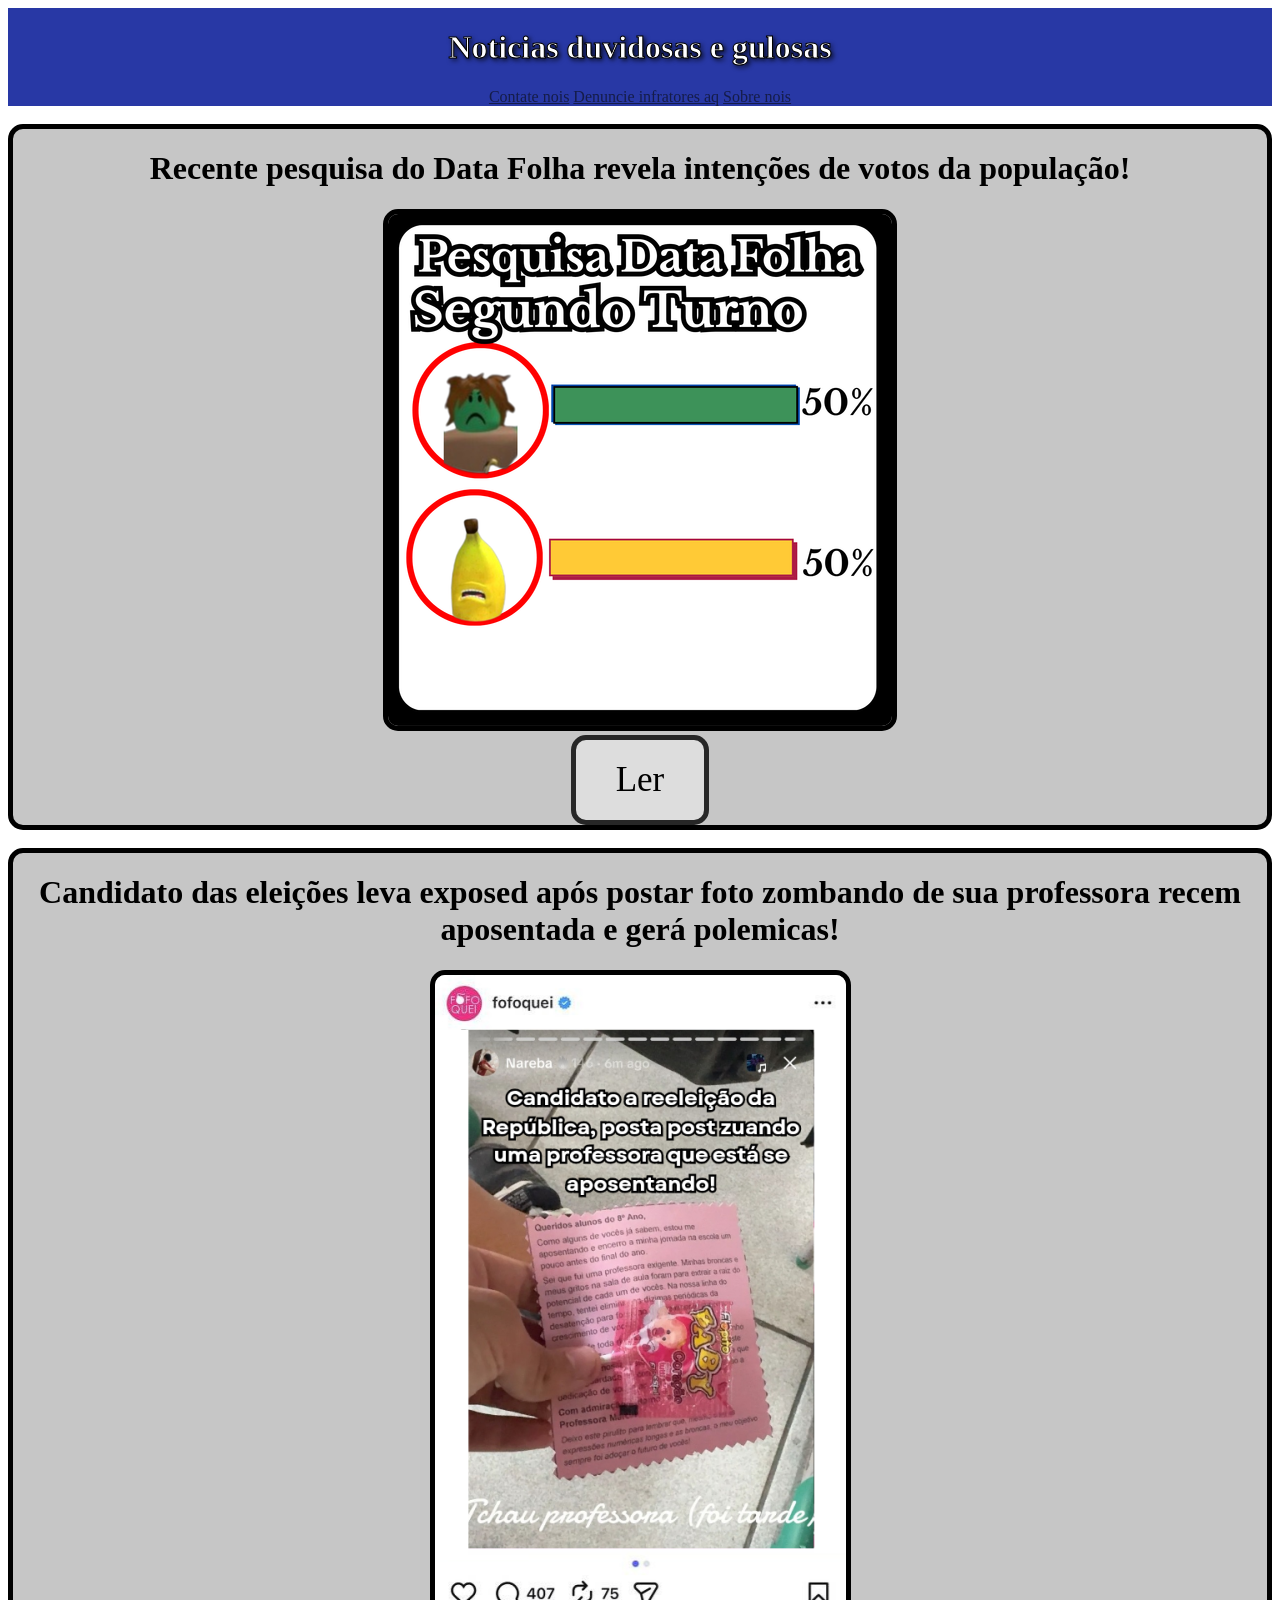
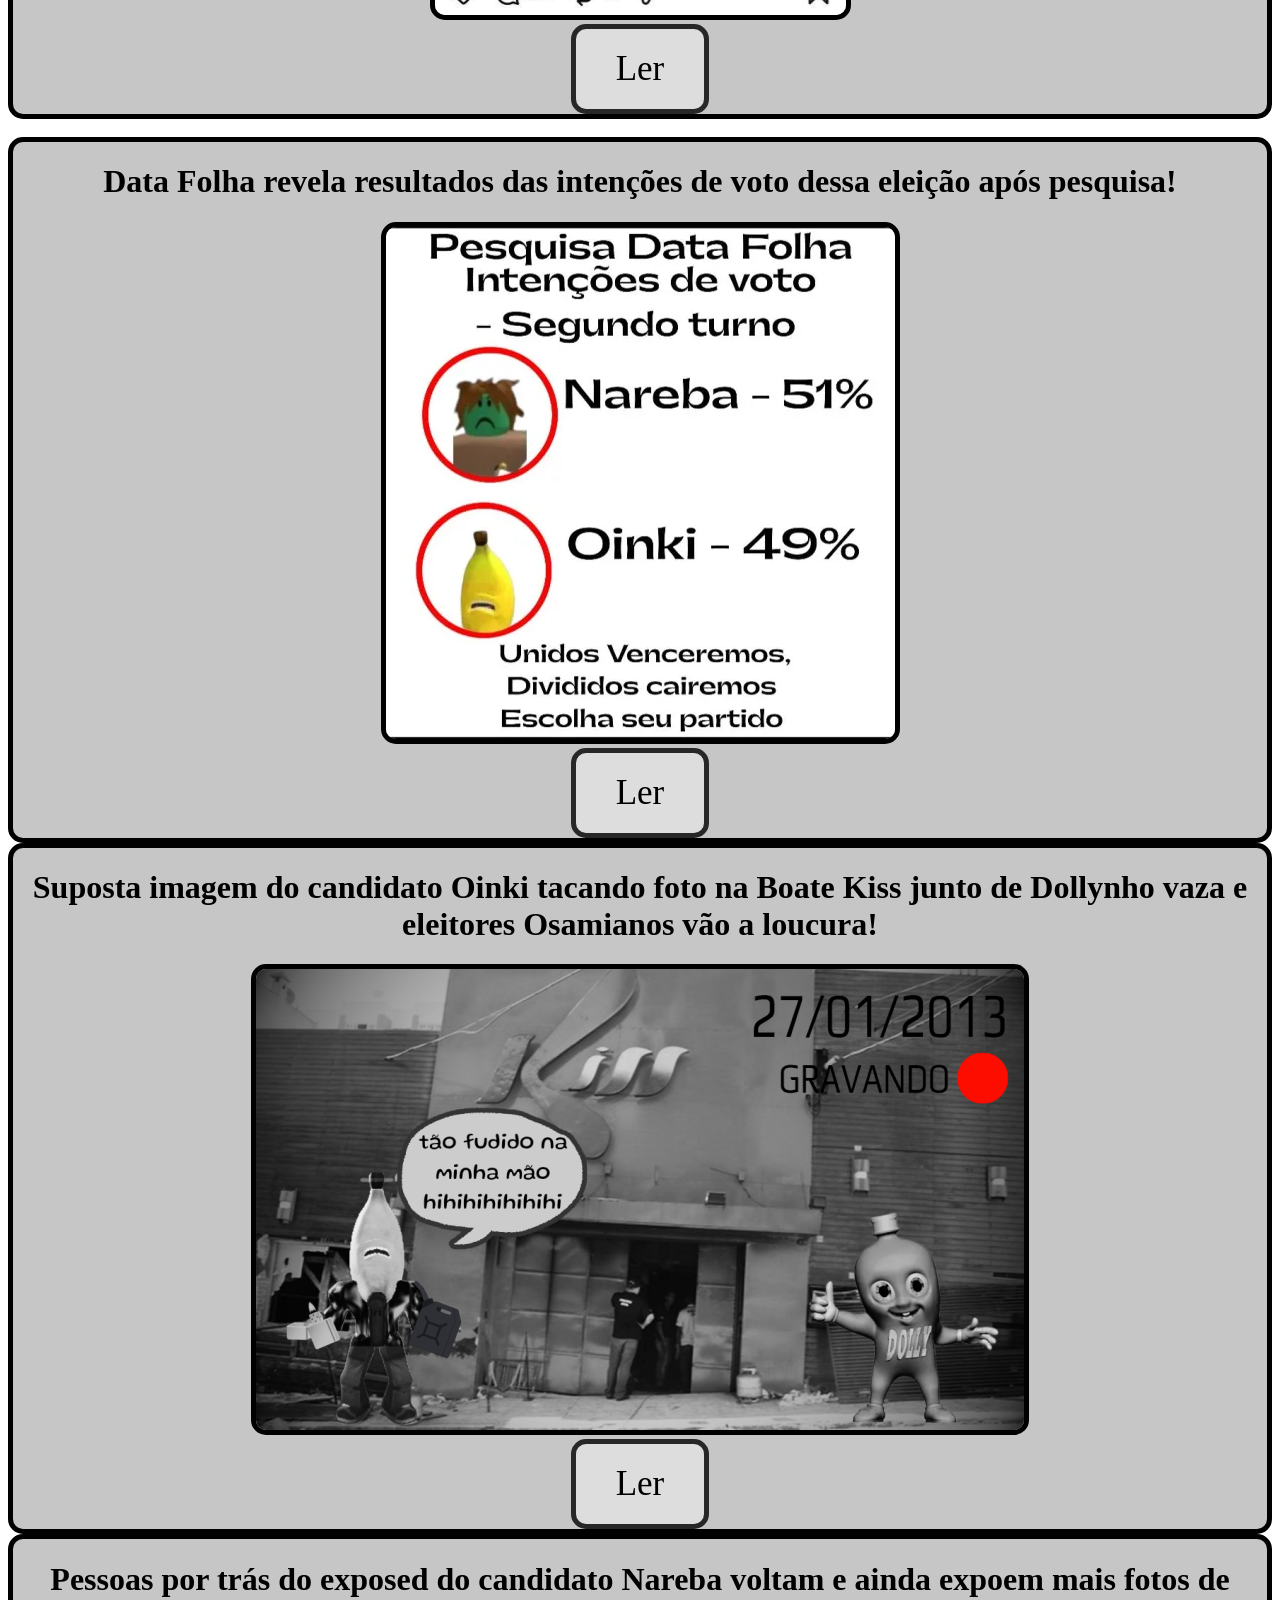
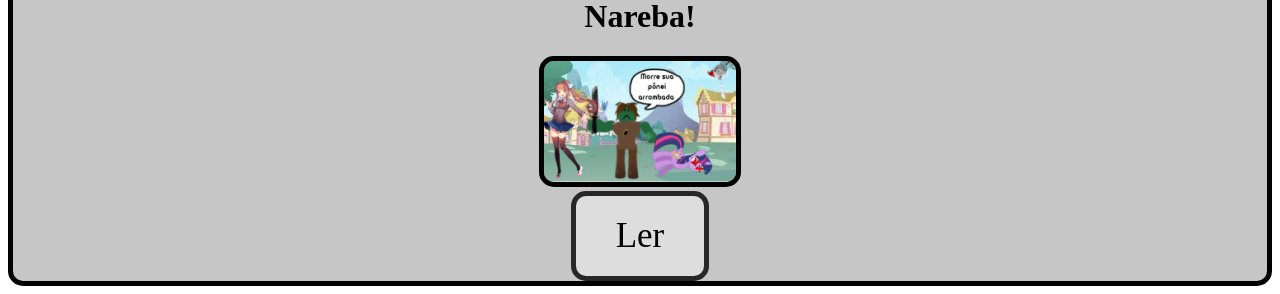
==== index.html @ 22bd2295 "Add files via upload" ====
<!DOCTYPE html>
<html lang="en">
<head>
    <meta charset="UTF-8">
    <meta name="viewport" content="width=device-width, initial-scale=1.0">
    <title>Data Folha</title>
    <link rel="Stylesheet" href="MainStyle.css">
</head>
<body>
    <header id="StartPageHeader">
        <h1 id="logo">Noticias duvidosas e gulosas</h1>
        <a href="Tezuei.html" class="link">Contate nois</a>
        <a href="Tezuei.html" class="link">Denuncie infratores aq</a>
        <a href="Tezuei.html" class="link">Sobre nois</a>
    </header>

    <br>
    <div class="Materia">
        <h1>Recente pesquisa do Data Folha revela intenções de votos da população!</h1>
        <img src="Noticia2.webp" class="MateriaImage">
        <br>
        <button class="MateriaButton" onclick="window.location.href='Materia1.html'">Ler</button>
    </div>

    <br>
    <div class="Materia">
        <h1>Candidato das eleições leva exposed após postar foto zombando de sua professora recem aposentada e gerá polemicas!</h1>
        <img src="Fofoca.webp" class="MateriaImage">
        <br>
        <button class="MateriaButton" onclick="window.location.href='Materia2.html'">Ler</button>
    </div>

    <br>
    <div class="Materia">
        <h1>Data Folha revela resultados das intenções de voto dessa eleição após pesquisa!</h1>
        <img src="Noticia1.webp" class="MateriaImage">
        <br>
        <button class="MateriaButton" onclick="window.location.href='Materia3.html'">Ler</button>
    </div>
    <div class="Materia">
        <h1>Suposta imagem do candidato Oinki tacando foto na Boate Kiss junto de Dollynho vaza e eleitores Osamianos vão a loucura!</h1>
        <img src="FofocaOinki.webp" class="MateriaImage">
        <br>
        <button class="MateriaButton" onclick="window.location.href='Materia4.html'">Ler</button>
    </div>
        <div class="Materia">
        <h1>Pessoas por trás do exposed do candidato Nareba voltam e ainda expoem mais fotos de Nareba!</h1>
        <img src="FofocaNareba2.webp" class="MateriaImage">
        <br>
        <button class="MateriaButton" onclick="window.location.href='Materia5.html'">Ler</button>
    </div>
</body>
</html>
---- MainStyle.css ----
#StartPageHeader{
    text-align: center;
    font-family:Georgia, 'Times New Roman', Times, serif;
    background-color: rgb(40, 56, 165);
    color: white;
    align-content: center;
    flex: content;
}

#logo{
    text-shadow: 2px 2px 5px black;
    -webkit-text-stroke: 1px black;
}

.link{
    color: rgb(21, 28, 73);
}

.link:hover{
    color: rgb(12, 16, 43);
}

#TeZuei{
    border: 5px solid black;
    border-radius: 25px;
}

#Paragraph{
    font-family:Georgia, 'Times New Roman', Times, serif;
}

#TeZueiBody{
    flex: content;
}

.Materia{
    text-align: center;
    font-family:Georgia, 'Times New Roman', Times, serif;
    border: 5px solid black;
    border-radius: 15px;
    background-color: rgb(198, 198, 198);
}

.MateriaImage{
    border: 5px solid black;
    border-radius: 15px;
    max-width: 100%;
    height: auto;
}

.MateriaButton{
    background-color: rgb(221, 221, 221);
    border: 5px solid rgb(39, 39, 39);
    border-radius: 15px;
    padding: 20px 40px;
    text-align: center;
    font-family:Georgia, 'Times New Roman', Times, serif;
    font-size: 35px;
}

.MateriaButton:hover{
    background-color: rgb(241, 241, 241);
    border: 5px solid rgb(65, 65, 65);
}

.MateriaButton:active{
    background-color: rgb(186, 186, 186);
    border: 5px solid rgb(20, 20, 20);
}
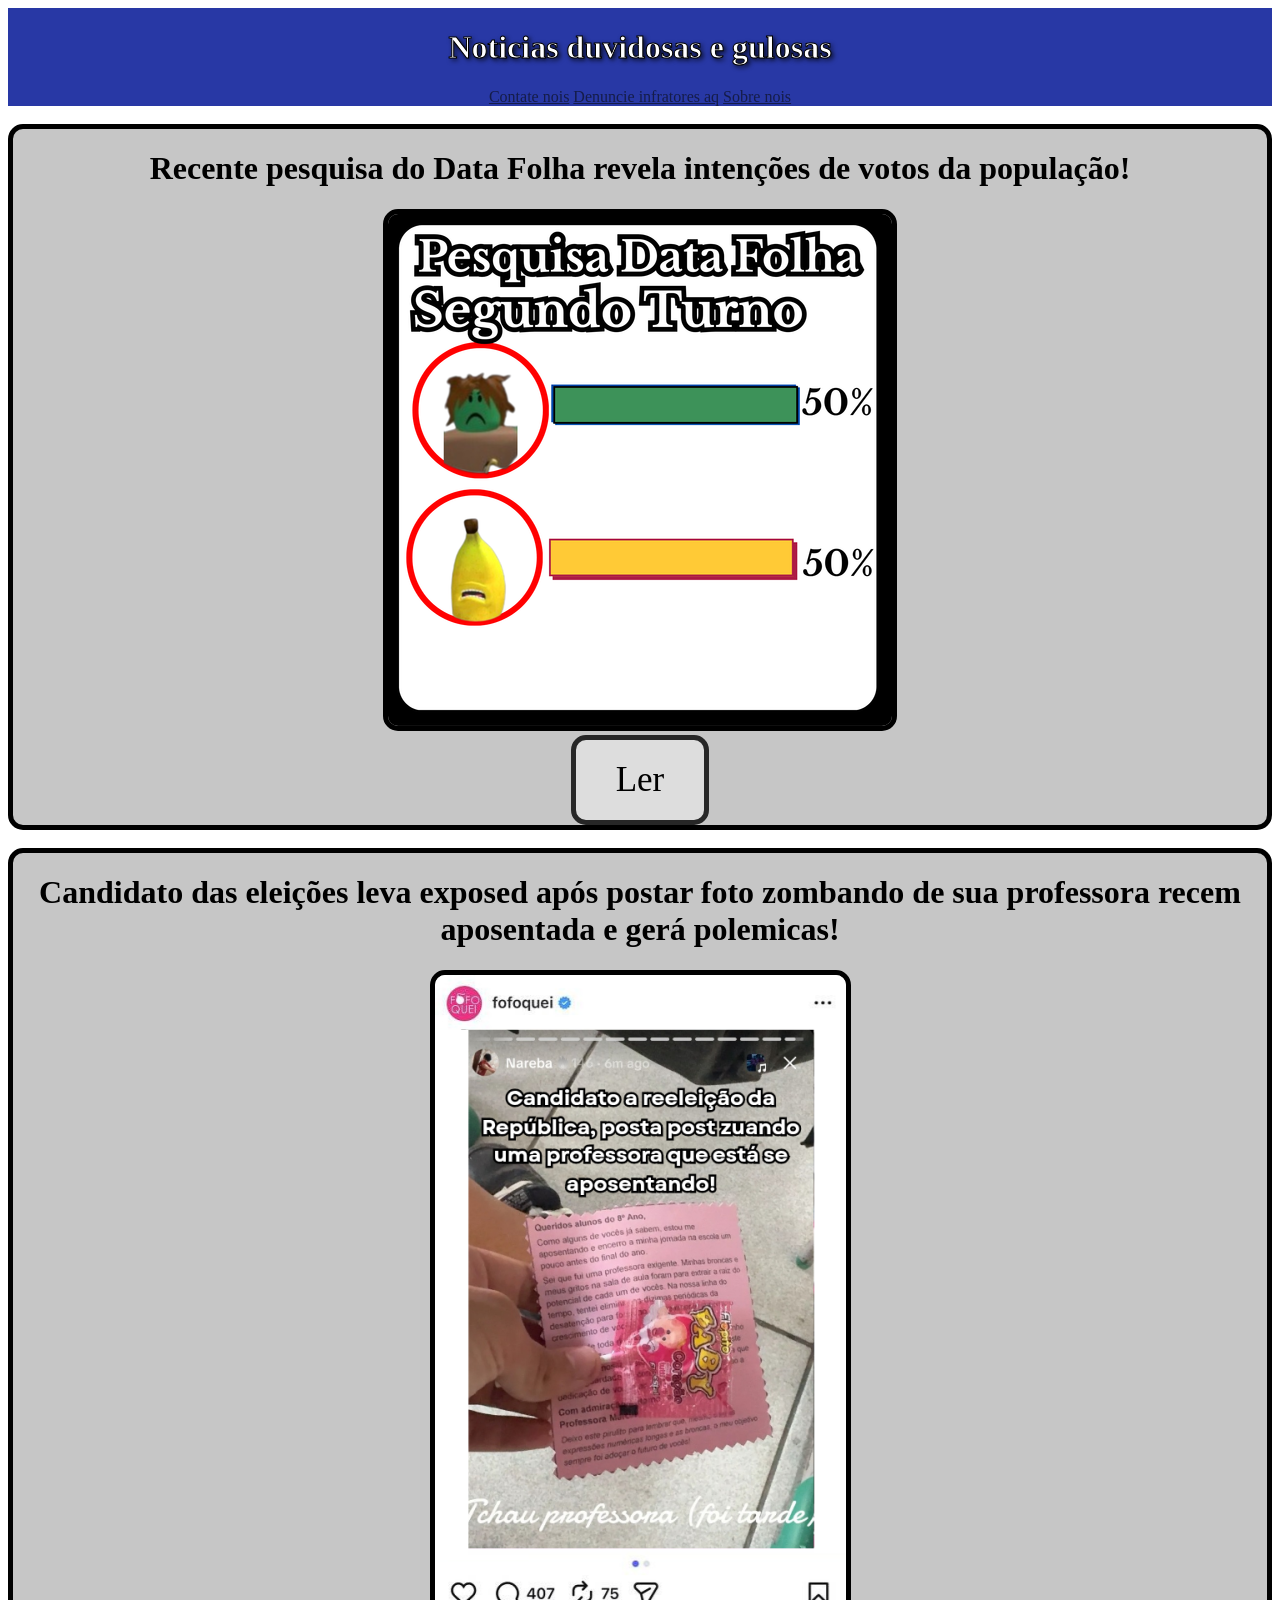
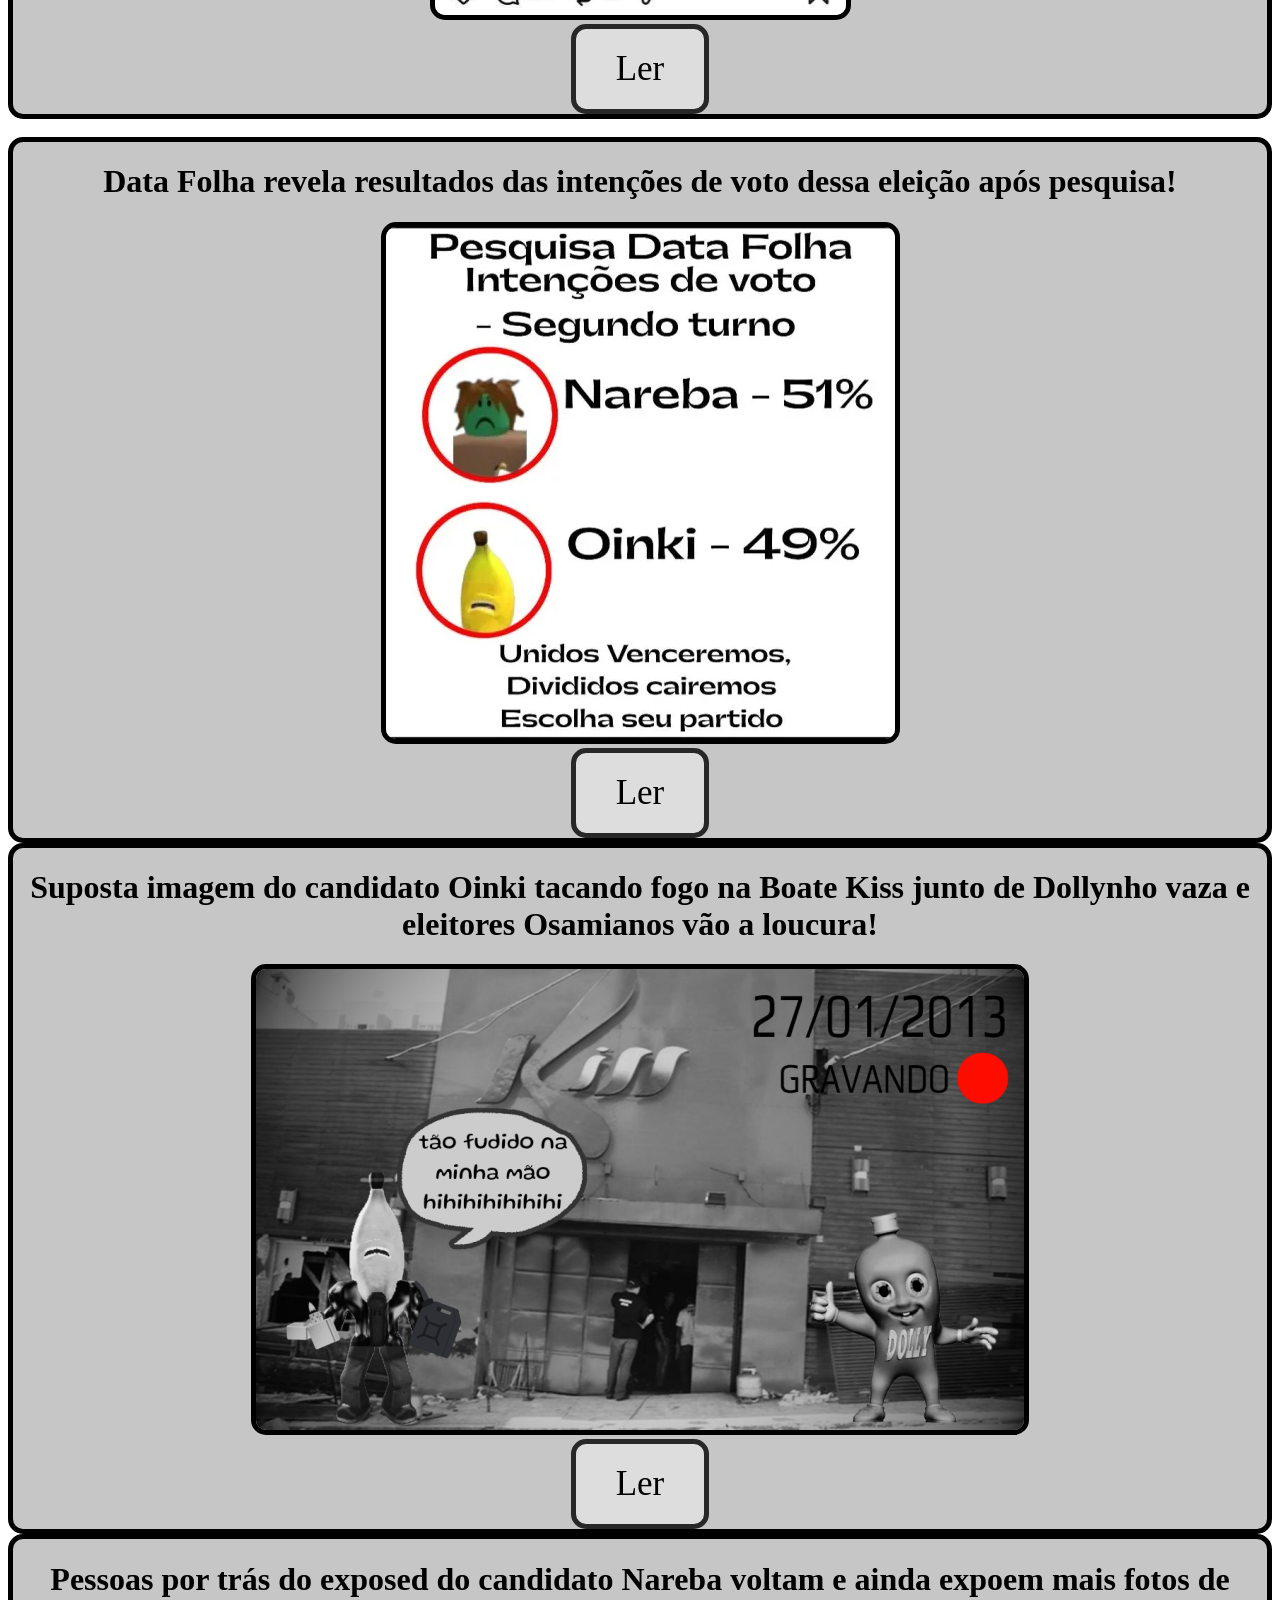
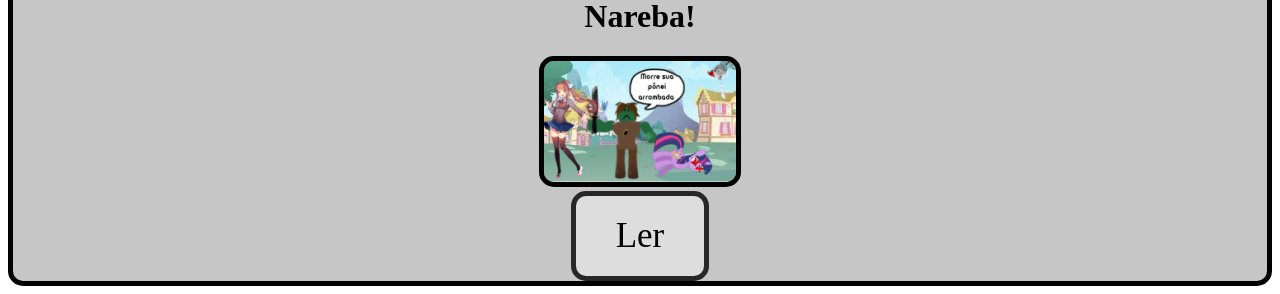
==== commit 2370c035: "Fix HTML encoding issues in index.html" ====
--- a/index.html
+++ b/index.html
@@ -38,7 +38,7 @@
         <button class="MateriaButton" onclick="window.location.href='Materia3.html'">Ler</button>
     </div>
     <div class="Materia">
-        <h1>Suposta imagem do candidato Oinki tacando foto na Boate Kiss junto de Dollynho vaza e eleitores Osamianos vão a loucura!</h1>
+        <h1>Suposta imagem do candidato Oinki tacando fogo na Boate Kiss junto de Dollynho vaza e eleitores Osamianos vão a loucura!</h1>
         <img src="FofocaOinki.webp" class="MateriaImage">
         <br>
         <button class="MateriaButton" onclick="window.location.href='Materia4.html'">Ler</button>
@@ -50,4 +50,4 @@
         <button class="MateriaButton" onclick="window.location.href='Materia5.html'">Ler</button>
     </div>
 </body>
-</html>+</html>
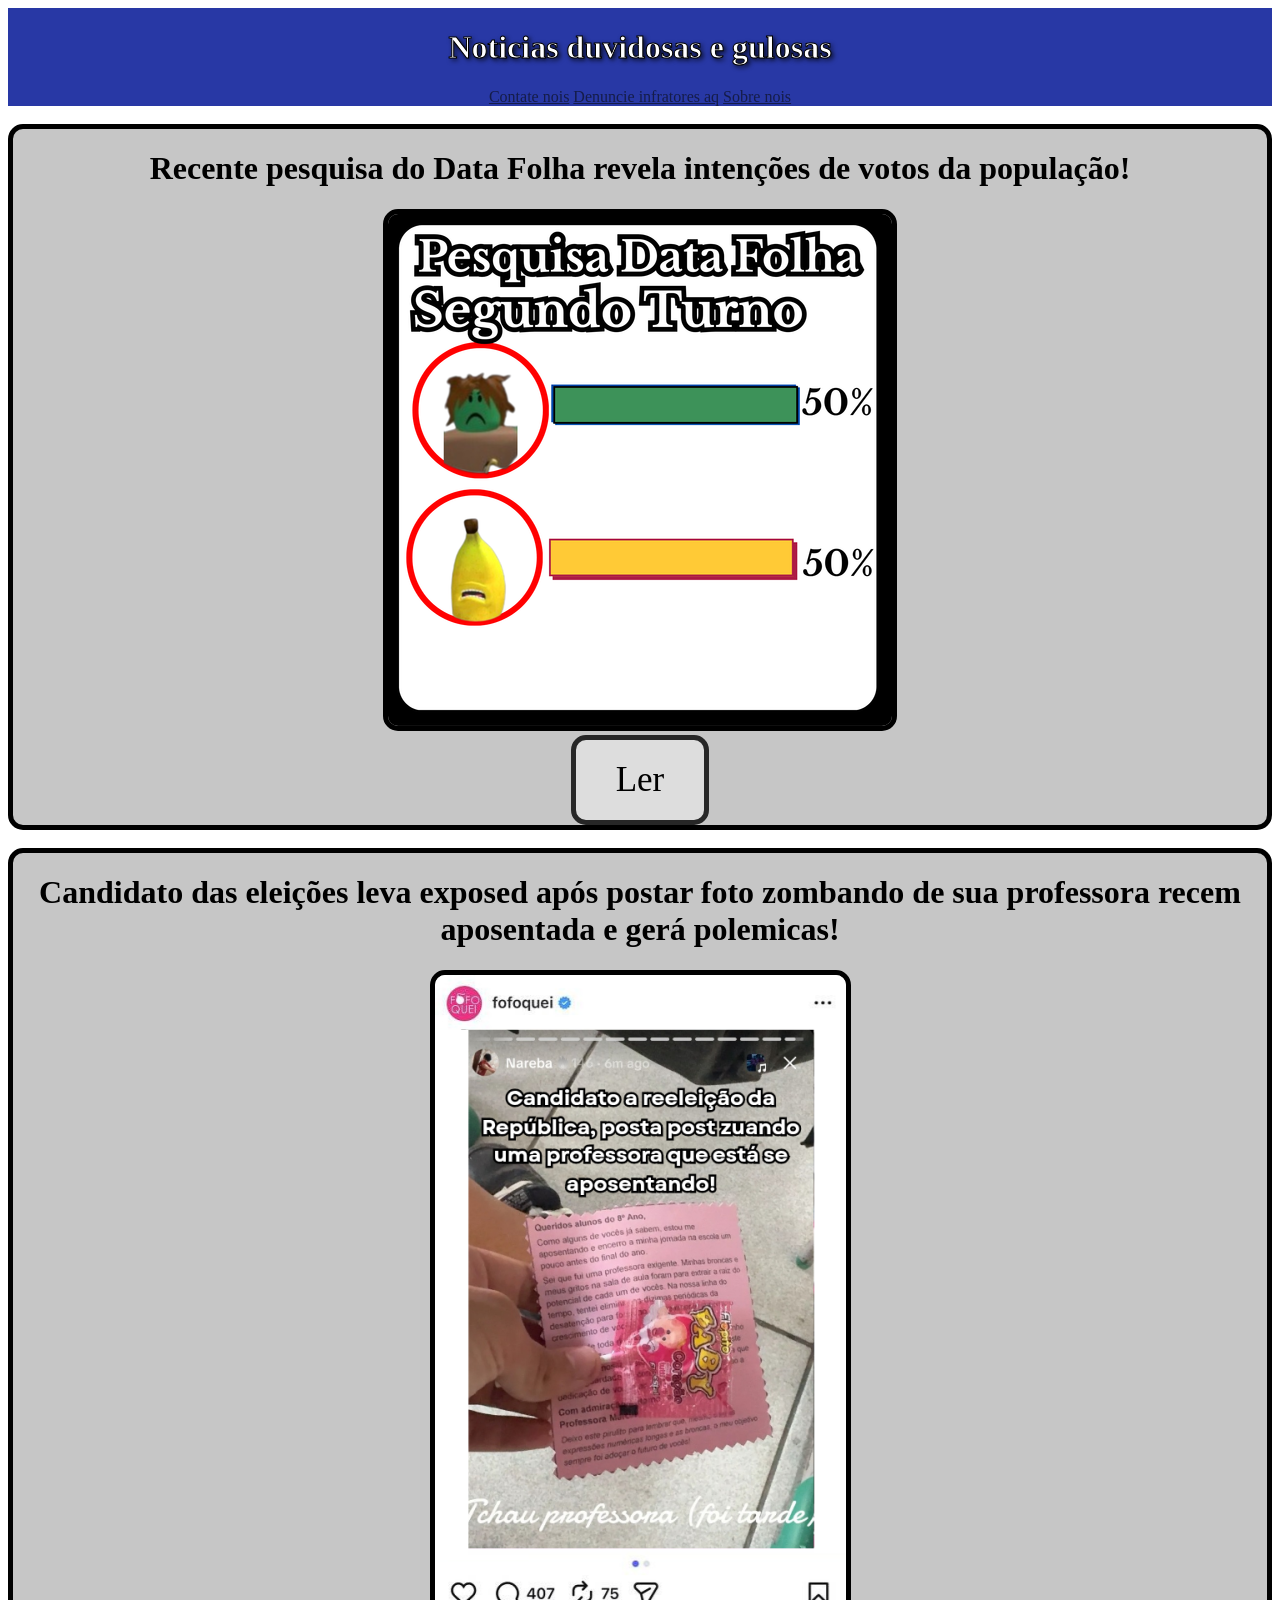
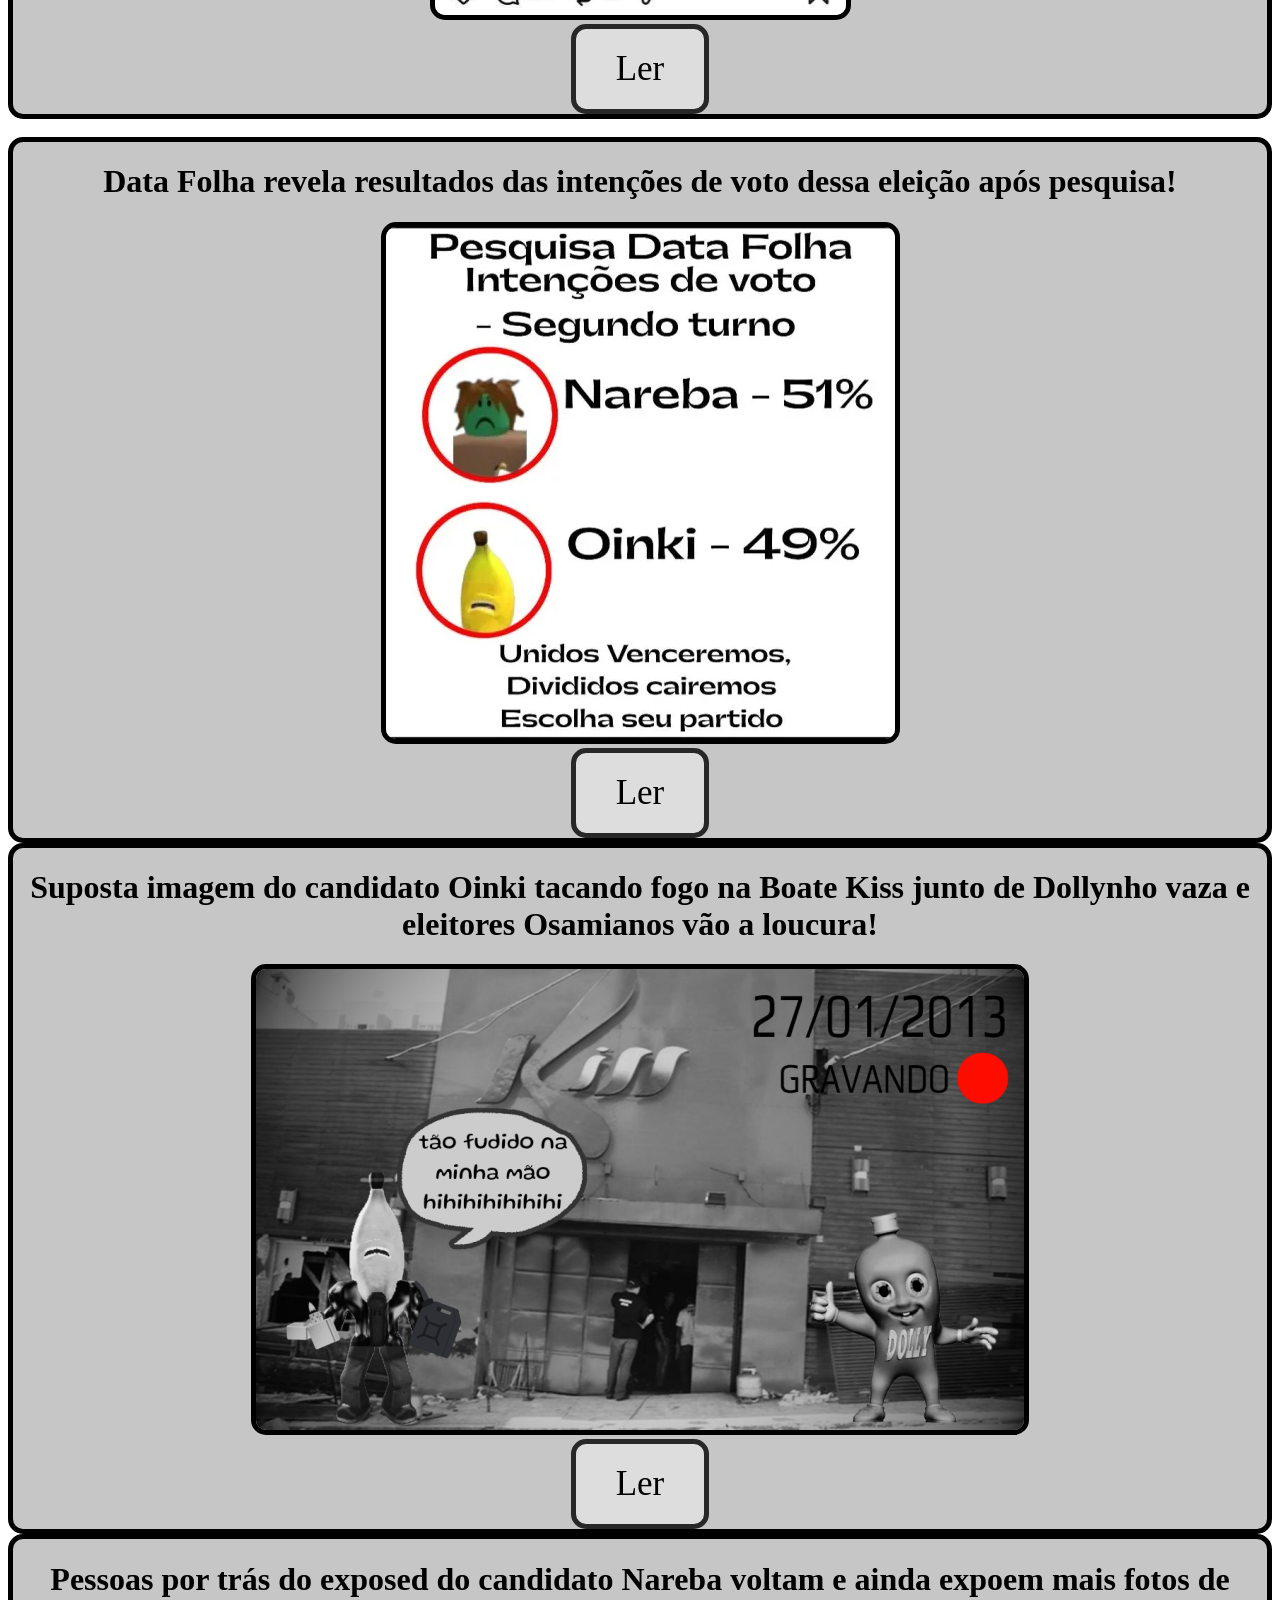
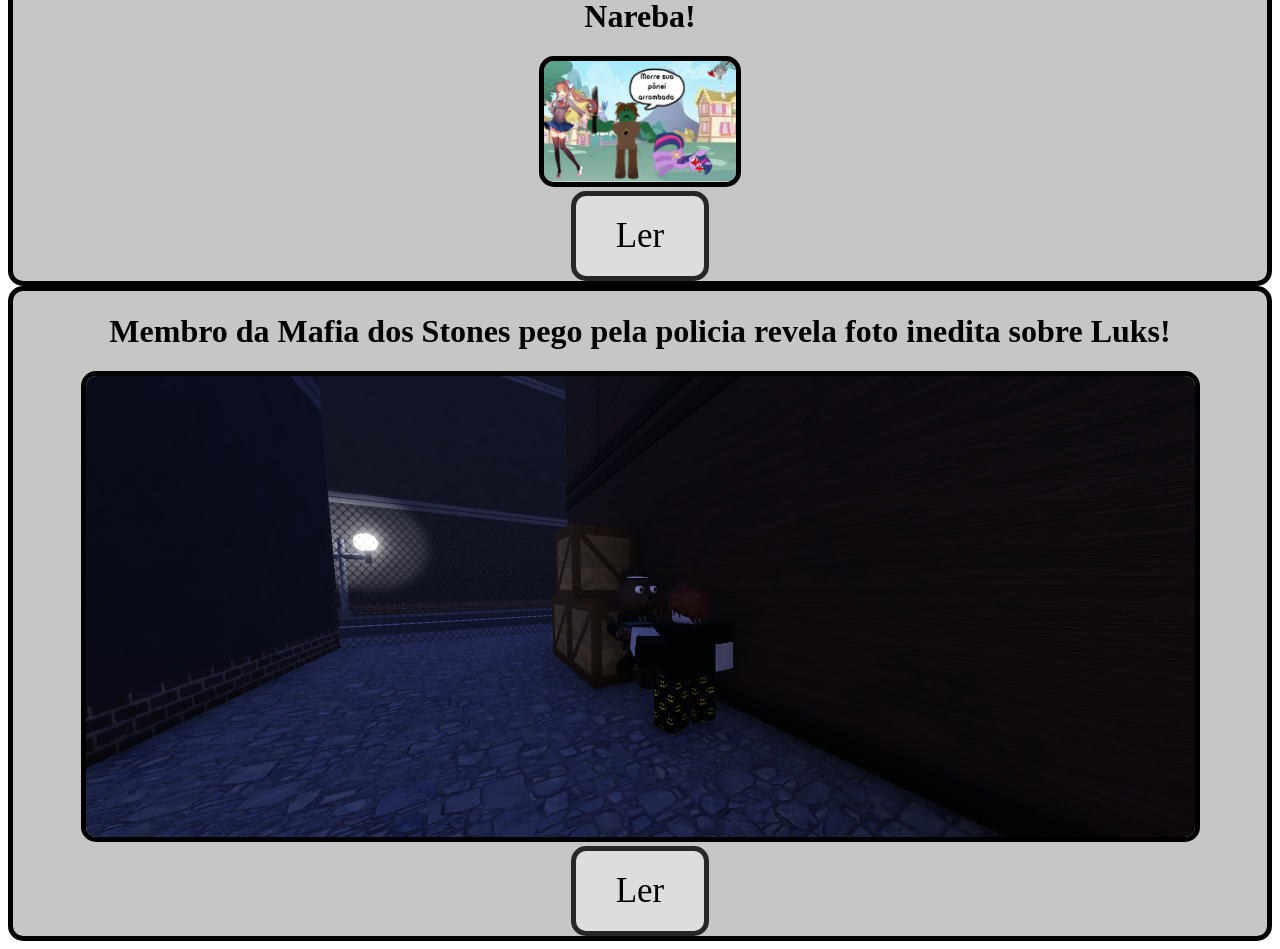
==== commit bd726e2a: "Add files via upload" ====
--- a/index.html
+++ b/index.html
@@ -49,5 +49,12 @@
         <br>
         <button class="MateriaButton" onclick="window.location.href='Materia5.html'">Ler</button>
     </div>
+    </div>
+        <div class="Materia">
+        <h1>Membro da Mafia dos Stones pego pela policia revela foto inedita sobre Luks!</h1>
+        <img src="ExposedLuks.png" class="MateriaImage">
+        <br>
+        <button class="MateriaButton" onclick="window.location.href='Materia6.html'">Ler</button>
+    </div>
 </body>
-</html>
+</html>
